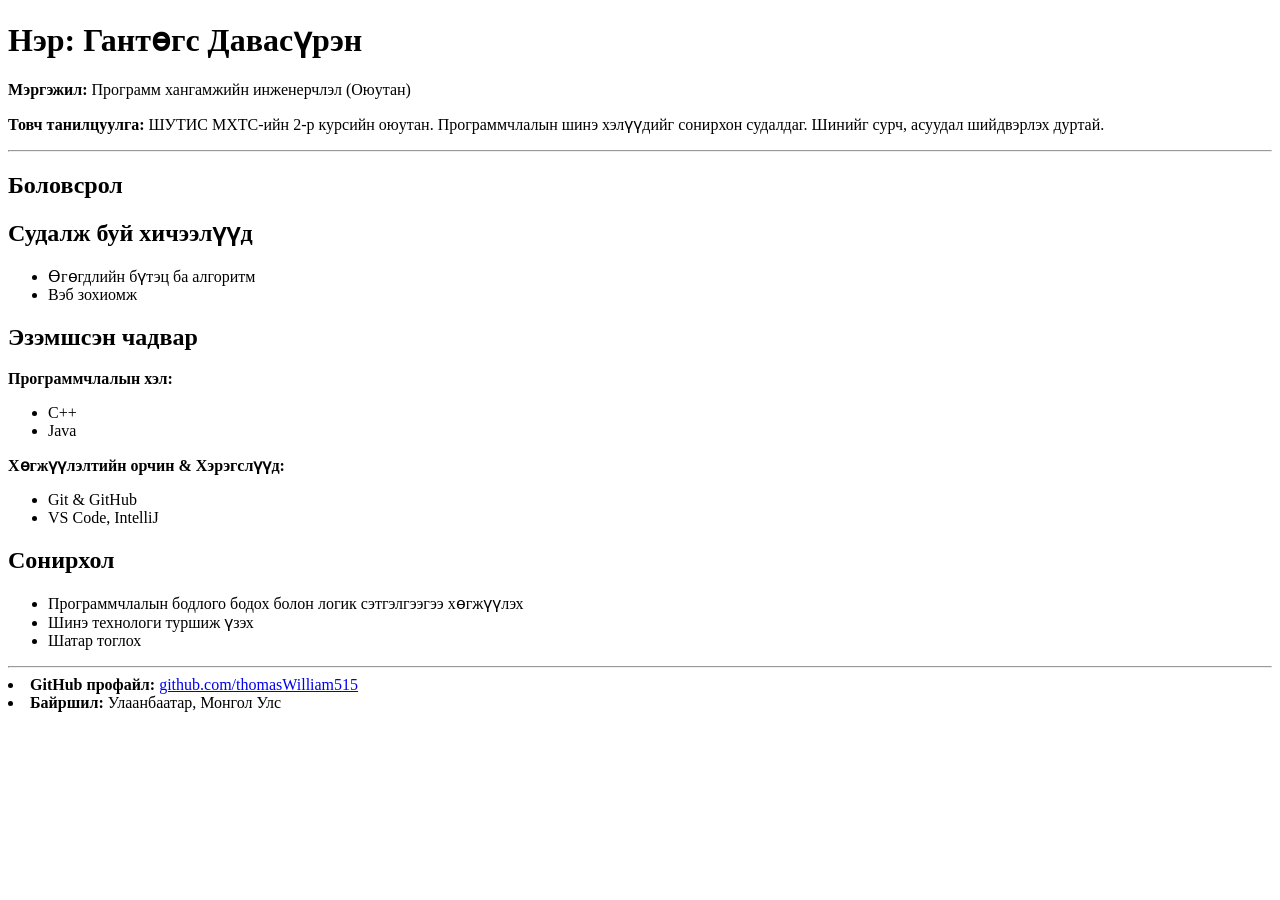
==== lab02/index.html @ af417b9c "zaswarlasan" ====
<!DOCTYPE html>
<html lang="mn">
<head>
    <meta charset="UTF-8">
    <meta name="viewport" content="width=device-width, initial-scale=1.0">
    <title>Гантөгс Давасүрэн - Товч CV</title>
</head>
<body>
    <h1>Нэр: Гантөгс Давасүрэн</h1>
    <p><b>Мэргэжил:</b> Программ хангамжийн инженерчлэл (Оюутан)</p>
    <p><b>Товч танилцуулга:</b> ШУТИС МХТС-ийн 2-р курсийн оюутан. Программчлалын шинэ хэлүүдийг сонирхон судалдаг. Шинийг сурч, асуудал шийдвэрлэх дуртай.</p>
    <hr>
    <h2>Боловсрол</h2>
    <h2>Судалж буй хичээлүүд</h2>
    <ul>
        <li>Өгөгдлийн бүтэц ба алгоритм</li>
        <li>Вэб зохиомж</li>
    </ul>
    <h2>Эзэмшсэн чадвар</h2>
    <p><b>Программчлалын хэл:</b></p>
    <ul>
        <li>C++</li>
        <li>Java</li>
    </ul>
    <p><b>Хөгжүүлэлтийн орчин & Хэрэгслүүд:</b></p>
    <ul>
        <li>Git & GitHub</li>
        <li>VS Code, IntelliJ</li>
    </ul>
    <h2>Сонирхол</h2>
    <ul>
        <li>Программчлалын бодлого бодох болон логик сэтгэлгээгээ хөгжүүлэх</li>
        <li>Шинэ технологи туршиж үзэх</li>
        <li>Шатар тоглох</li>
    </ul>
    <hr>
        <li><b>GitHub профайл:</b> <a href="https://github.com/thomasWilliam515" target="_blank">github.com/thomasWilliam515</a></li>
        <li><b>Байршил:</b> Улаанбаатар, Монгол Улс</li>
    </ul>
</body>
</html>
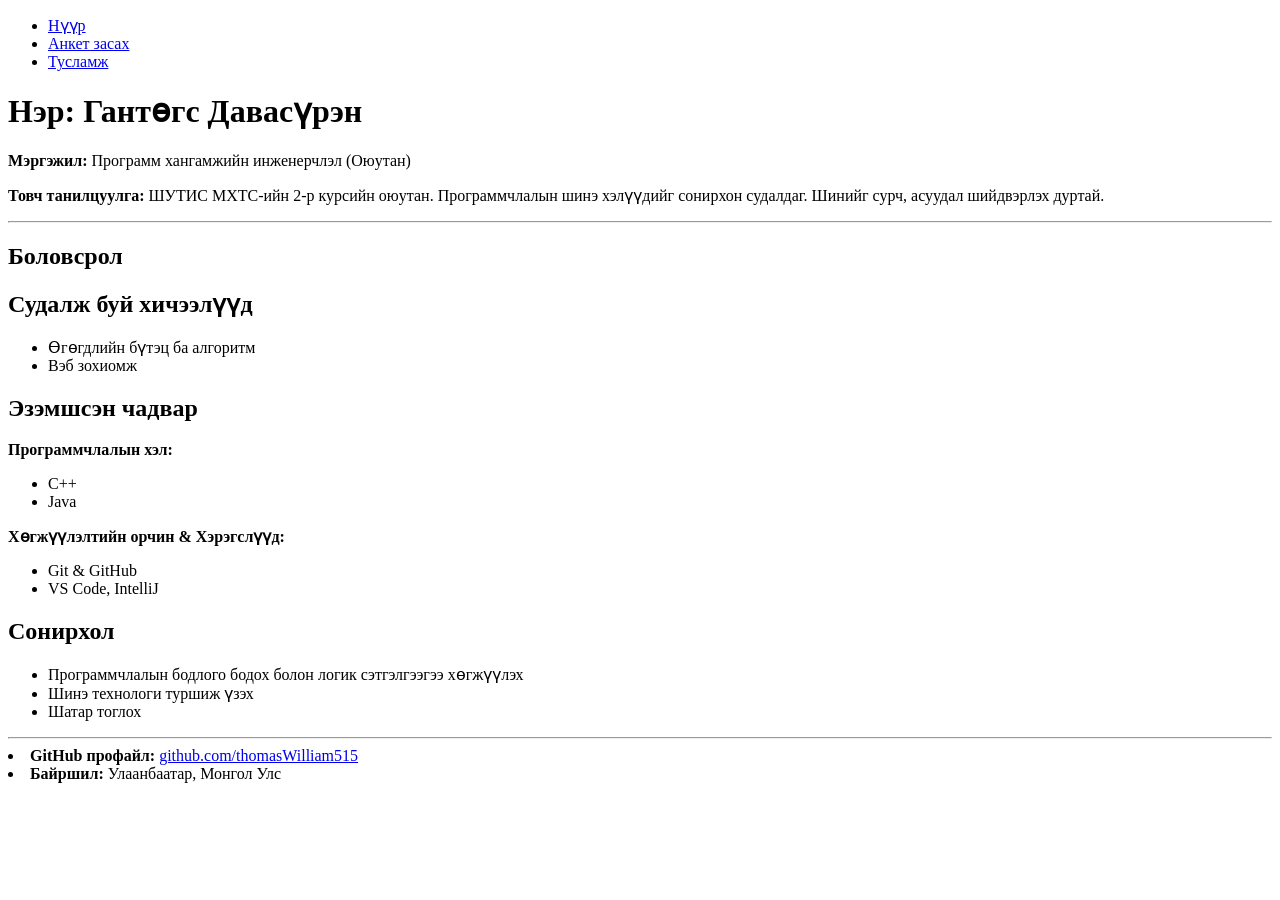
==== commit 235861ba: "lab" ====
--- a/lab02/index.html
+++ b/lab02/index.html
@@ -4,11 +4,21 @@
     <meta charset="UTF-8">
     <meta name="viewport" content="width=device-width, initial-scale=1.0">
     <title>Гантөгс Давасүрэн - Товч CV</title>
+    <link rel="stylesheet" href="lab1.css">
 </head>
 <body>
+    <header>
+          <nav aria-label="Үндсэн цэс">
+            <ul>
+                <li><a href="index.html">Нүүр</a></li>
+                <li><a href="lab2.index.html">Анкет засах</a></li>
+                <li><a href="#">Тусламж</a></li>
+            </ul>
+        </nav>
     <h1>Нэр: Гантөгс Давасүрэн</h1>
     <p><b>Мэргэжил:</b> Программ хангамжийн инженерчлэл (Оюутан)</p>
     <p><b>Товч танилцуулга:</b> ШУТИС МХТС-ийн 2-р курсийн оюутан. Программчлалын шинэ хэлүүдийг сонирхон судалдаг. Шинийг сурч, асуудал шийдвэрлэх дуртай.</p>
+    </header>
     <hr>
     <h2>Боловсрол</h2>
     <h2>Судалж буй хичээлүүд</h2>
